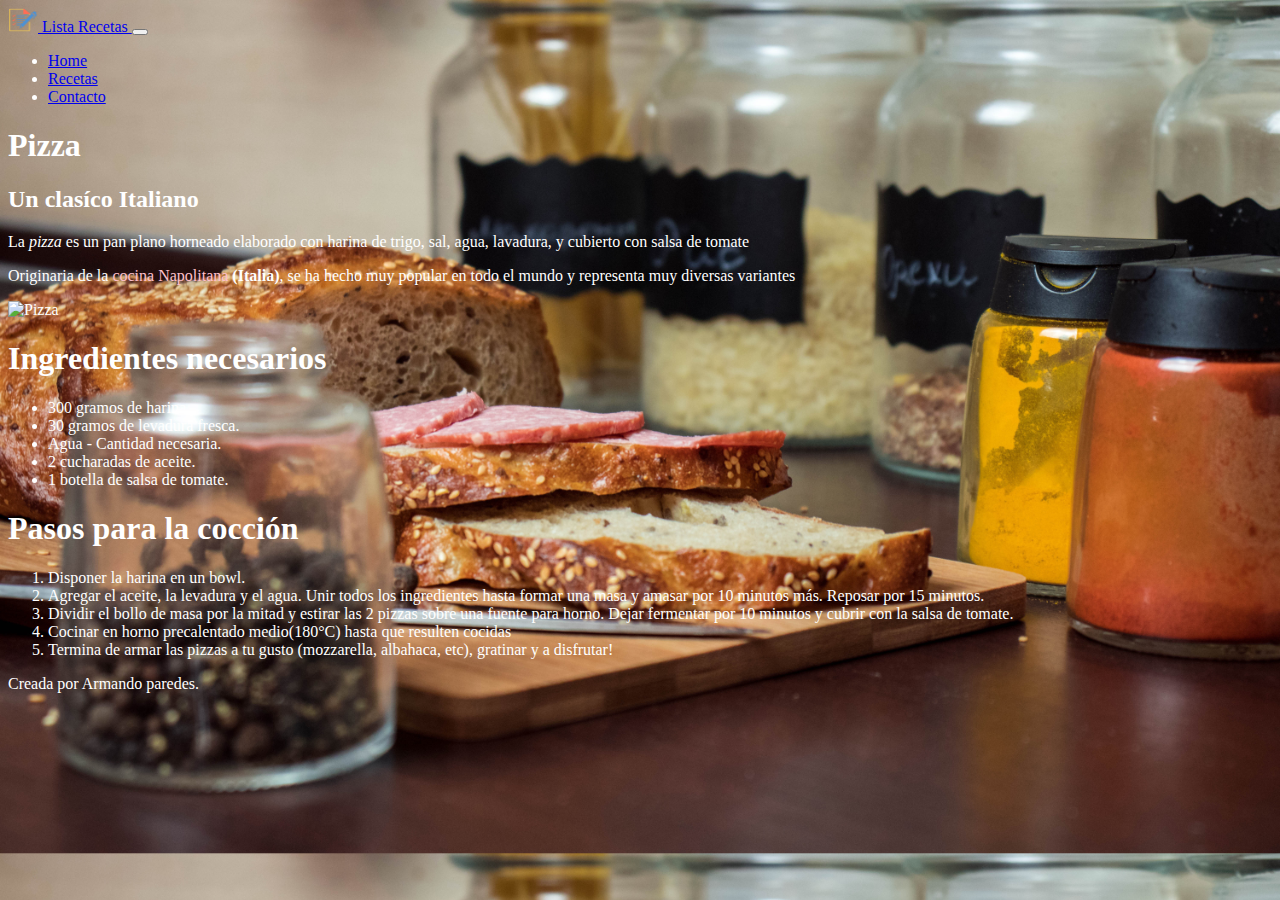
==== index.html @ 4ad2e26d "agrego borde redondo, ajusto footer" ====
<!DOCTYPE html>
<html lang="es">
<head>
    <meta charset="UTF-8">
    <meta http-equiv="X-UA-Compatible" content="IE=edge">
    <meta name="viewport" content="width=device-width, initial-scale=1.0">
      <link href="https://cdn.jsdelivr.net/npm/bootstrap@5.3.0-alpha2/dist/css/bootstrap.min.css" rel="stylesheet" integrity="sha384-aFq/bzH65dt+w6FI2ooMVUpc+21e0SRygnTpmBvdBgSdnuTN7QbdgL+OapgHtvPp" crossorigin="anonymous">
      <link rel="stylesheet" href="/css/style.css">
    <title>Recetas Boostrap</title>
</head>

<body class="bg-image img-fluid bg-image ">

    <nav class="navbar navbar-expand-lg bg-body-tertiary bg-dark opacity-75" data-bs-theme="dark">
        <div class="container-fluid">
          <a class="navbar-brand" href="#">
          <img src="/img/lista-icon.png" alt="" width="30" height="24" class="d-inline-block align-text-top">
          Lista Recetas
        </a>
          <button class="navbar-toggler" type="button" data-bs-toggle="collapse" data-bs-target="#navbarSupportedContent" aria-controls="navbarSupportedContent" aria-expanded="false" aria-label="Toggle navigation">
            <span class="navbar-toggler-icon"></span>
          </button>
          <div class="collapse navbar-collapse" id="navbarSupportedContent">
                <ul class="navbar-nav me-auto mb-2 mb-lg-0">
                  <li class="nav-item">
                    <a class="nav-link" aria-current="page" href="#">Home</a>
                  </li>
                  <li class="nav-item">
                    <a class="nav-link" href="#">Recetas</a>
                  </li>
                  <li class="nav-item">
                    <a class="nav-link" href="#">Contacto</a>
                  </li>
                </ul>
          </div>
        </div>
      </nav>

      <section class="container text-center text-bg-dark opacity-75 mt-5 rounded-4 pb-5 pt-2">
        <h1>Pizza</h1>
        <h2>Un clasíco Italiano</h2>
        <p>La <em>pizza</em> es un pan plano horneado elaborado con harina de trigo, sal, agua, lavadura, y cubierto con salsa de tomate</p>

        <p>Originaria de la <span class="text-rosita">cocina Napolitana</span> <strong>(Italia)</strong>, se ha hecho muy popular en todo el mundo y representa muy diversas variantes</p>
      

      <img src="/img/pizza-queso-recortada.png" class="img-fluid mx-auto d-block" alt="Pizza" width="300px">

      <div class="container">
        <div class="row ">
          <div class="col-6">
            <h1 class="text-start">Ingredientes necesarios</h1>
            <ul class="text-start">
                <li>300 gramos de harina.</li>
                <li>30 gramos de levadura fresca.</li>
                <li>Agua - Cantidad necesaria.</li>
                <li>2 cucharadas de aceite.</li>
                <li>1 botella de salsa de tomate.</li>
            </ul>
        </div>
            <div class="col-6 ">
                <h1 class="text-start">Pasos para la cocción</h1>
                <ol class="text-start">
                    <li>Disponer la harina en un bowl.</li>
                    <li>Agregar el aceite, la levadura y el agua. Unir todos los ingredientes hasta formar una masa y amasar por 10 minutos más. Reposar por 15 minutos.</li>
                    <li>Dividir el bollo de masa por la mitad y estirar las 2 pizzas sobre una fuente para horno. Dejar fermentar por 10 minutos y cubrir con la salsa de tomate.</li>
                    <li>Cocinar en horno precalentado medio(180°C) hasta que resulten cocidas</li>
                    <li>Termina de armar las pizzas a tu gusto (mozzarella, albahaca, etc), gratinar y a disfrutar!</li>
                </ol>
              </div>
          </div>
      </div>
    </section>
      <footer class="container text-center text-bg-dark opacity-75 mt-5 rounded-4 position-absolute bottom-0 start-50 translate-middle">Creada por Armando paredes.</footer>
    <script src="https://cdn.jsdelivr.net/npm/bootstrap@5.3.0-alpha2/dist/js/bootstrap.bundle.min.js" integrity="sha384-qKXV1j0HvMUeCBQ+QVp7JcfGl760yU08IQ+GpUo5hlbpg51QRiuqHAJz8+BrxE/N" crossorigin="anonymous"></script>
</body>
</html>
---- css/style.css ----
.bg-image {
    background-image: url("/img/food-4926387.jpg");
    background-size: 100% 100%;
    height: 100%;
    background-size:cover;
    color: white;
}

.text-rosita {
    color: pink;
}
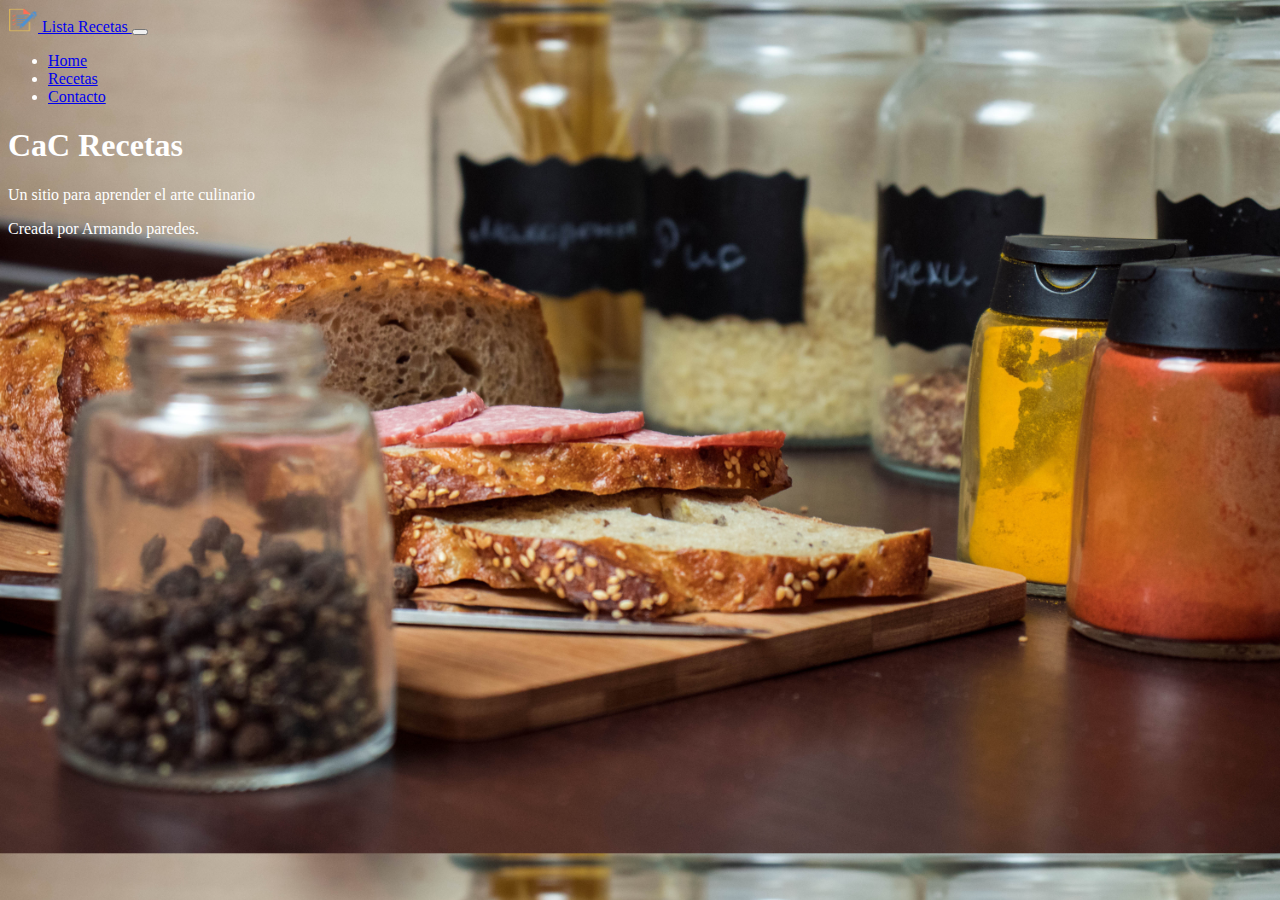
==== commit 7ff835b4: "Completado sitio web recetas pero con boostrap" ====
--- a/index.html
+++ b/index.html
@@ -9,11 +9,11 @@
     <title>Recetas Boostrap</title>
 </head>
 
-<body class="bg-image img-fluid bg-image ">
+<body class="bg-image img-fluid bg-image">
 
     <nav class="navbar navbar-expand-lg bg-body-tertiary bg-dark opacity-75" data-bs-theme="dark">
         <div class="container-fluid">
-          <a class="navbar-brand" href="#">
+          <a class="navbar-brand" href="index.html">
           <img src="/img/lista-icon.png" alt="" width="30" height="24" class="d-inline-block align-text-top">
           Lista Recetas
         </a>
@@ -23,10 +23,10 @@
           <div class="collapse navbar-collapse" id="navbarSupportedContent">
                 <ul class="navbar-nav me-auto mb-2 mb-lg-0">
                   <li class="nav-item">
-                    <a class="nav-link" aria-current="page" href="#">Home</a>
+                    <a class="nav-link" aria-current="page" href="index.html">Home</a>
                   </li>
                   <li class="nav-item">
-                    <a class="nav-link" href="#">Recetas</a>
+                    <a class="nav-link" href="recetas.html">Recetas</a>
                   </li>
                   <li class="nav-item">
                     <a class="nav-link" href="#">Contacto</a>
@@ -36,42 +36,10 @@
         </div>
       </nav>
 
-      <section class="container text-center text-bg-dark opacity-75 mt-5 rounded-4 pb-5 pt-2">
-        <h1>Pizza</h1>
-        <h2>Un clasíco Italiano</h2>
-        <p>La <em>pizza</em> es un pan plano horneado elaborado con harina de trigo, sal, agua, lavadura, y cubierto con salsa de tomate</p>
+      <h1 class="text-center">CaC Recetas</h1>
+      <p class="text-center">Un sitio para aprender el arte culinario</p>
 
-        <p>Originaria de la <span class="text-rosita">cocina Napolitana</span> <strong>(Italia)</strong>, se ha hecho muy popular en todo el mundo y representa muy diversas variantes</p>
-      
-
-      <img src="/img/pizza-queso-recortada.png" class="img-fluid mx-auto d-block" alt="Pizza" width="300px">
-
-      <div class="container">
-        <div class="row ">
-          <div class="col-6">
-            <h1 class="text-start">Ingredientes necesarios</h1>
-            <ul class="text-start">
-                <li>300 gramos de harina.</li>
-                <li>30 gramos de levadura fresca.</li>
-                <li>Agua - Cantidad necesaria.</li>
-                <li>2 cucharadas de aceite.</li>
-                <li>1 botella de salsa de tomate.</li>
-            </ul>
-        </div>
-            <div class="col-6 ">
-                <h1 class="text-start">Pasos para la cocción</h1>
-                <ol class="text-start">
-                    <li>Disponer la harina en un bowl.</li>
-                    <li>Agregar el aceite, la levadura y el agua. Unir todos los ingredientes hasta formar una masa y amasar por 10 minutos más. Reposar por 15 minutos.</li>
-                    <li>Dividir el bollo de masa por la mitad y estirar las 2 pizzas sobre una fuente para horno. Dejar fermentar por 10 minutos y cubrir con la salsa de tomate.</li>
-                    <li>Cocinar en horno precalentado medio(180°C) hasta que resulten cocidas</li>
-                    <li>Termina de armar las pizzas a tu gusto (mozzarella, albahaca, etc), gratinar y a disfrutar!</li>
-                </ol>
-              </div>
-          </div>
-      </div>
-    </section>
-      <footer class="container text-center text-bg-dark opacity-75 mt-5 rounded-4 position-absolute bottom-0 start-50 translate-middle">Creada por Armando paredes.</footer>
+      <footer class="container text-center text-bg-dark opacity-75 mt-5 rounded-4 ">Creada por Armando paredes.</footer>
     <script src="https://cdn.jsdelivr.net/npm/bootstrap@5.3.0-alpha2/dist/js/bootstrap.bundle.min.js" integrity="sha384-qKXV1j0HvMUeCBQ+QVp7JcfGl760yU08IQ+GpUo5hlbpg51QRiuqHAJz8+BrxE/N" crossorigin="anonymous"></script>
 </body>
 </html>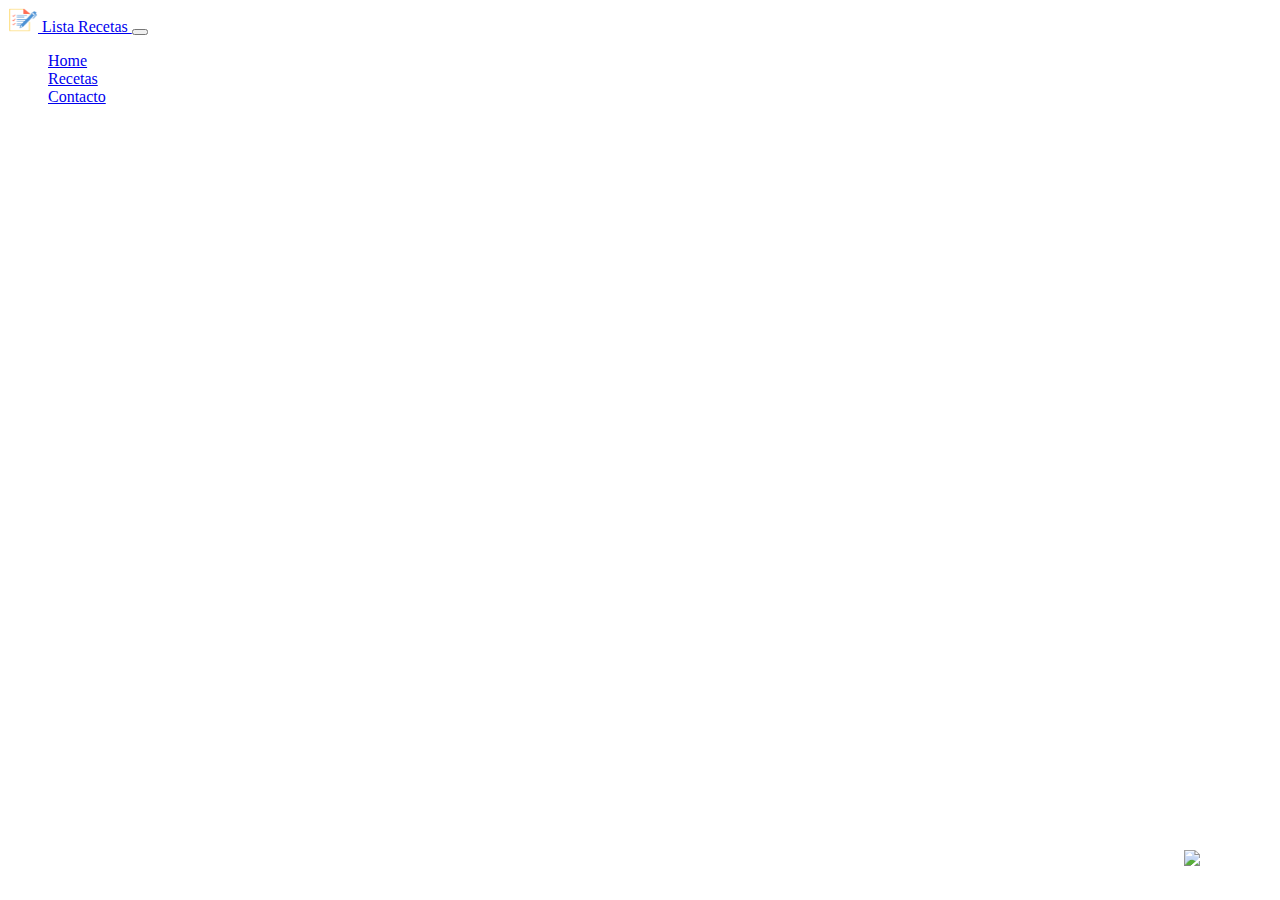
==== commit 82b9e58c: "se prepararo para modo deplegue web" ====
--- a/index.html
+++ b/index.html
@@ -14,7 +14,7 @@
     <nav class="navbar navbar-expand-lg bg-body-tertiary bg-dark opacity-75" data-bs-theme="dark">
         <div class="container-fluid">
           <a class="navbar-brand" href="index.html">
-          <img src="/img/lista-icon.png" alt="" width="30" height="24" class="d-inline-block align-text-top">
+          <img src="./img/lista-icon.png" alt="" width="30" height="24" class="d-inline-block align-text-top">
           Lista Recetas
         </a>
           <button class="navbar-toggler" type="button" data-bs-toggle="collapse" data-bs-target="#navbarSupportedContent" aria-controls="navbarSupportedContent" aria-expanded="false" aria-label="Toggle navigation">
@@ -40,6 +40,10 @@
       <p class="text-center">Un sitio para aprender el arte culinario</p>
 
       <footer class="container text-center text-bg-dark opacity-75 mt-5 rounded-4 ">Creada por Armando paredes.</footer>
+
+      <div class="container-fluid">
+        <img class="flechaArriba d-none d-lg-block" src="./img/flechaArriba.png" alt="FlechaArriba" >
+      </div>
     <script src="https://cdn.jsdelivr.net/npm/bootstrap@5.3.0-alpha2/dist/js/bootstrap.bundle.min.js" integrity="sha384-qKXV1j0HvMUeCBQ+QVp7JcfGl760yU08IQ+GpUo5hlbpg51QRiuqHAJz8+BrxE/N" crossorigin="anonymous"></script>
 </body>
 </html>--- a/css/style.css
+++ b/css/style.css
@@ -1,5 +1,5 @@
 .bg-image {
-    background-image: url("/img/food-4926387.jpg");
+    background-image: url("../img/fondo-cocina-2.jpg");
     background-size: 100% 100%;
     height: 100%;
     background-size:cover;
@@ -8,4 +8,13 @@
 
 .text-rosita {
     color: pink;
+}
+
+.flechaArriba {
+    width: 5rem;
+    position: fixed;
+    right: 1rem;
+    bottom: 1rem;
+    cursor: pointer;
+
 }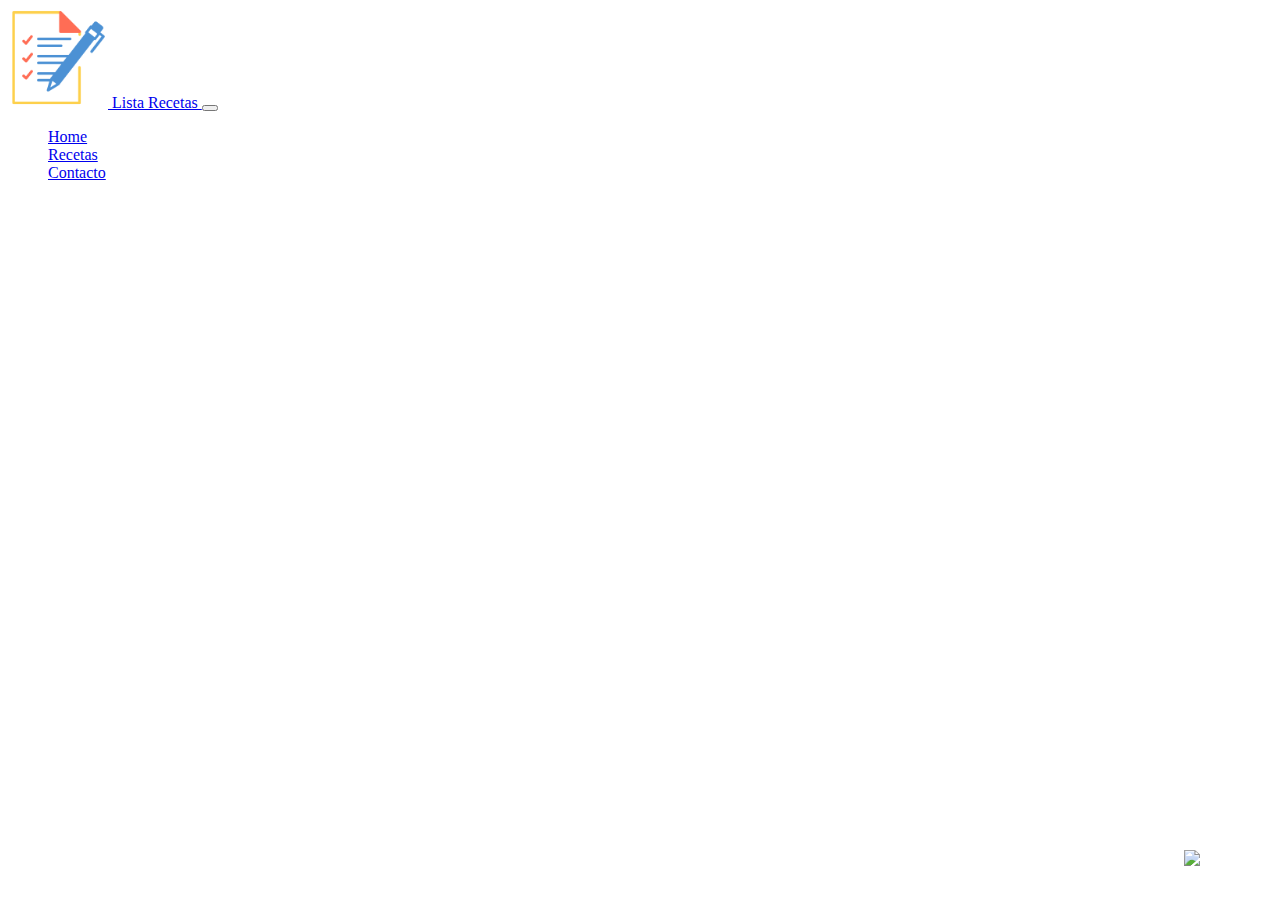
==== commit 85bdb475: "Update index.html" ====
--- a/index.html
+++ b/index.html
@@ -5,7 +5,7 @@
     <meta http-equiv="X-UA-Compatible" content="IE=edge">
     <meta name="viewport" content="width=device-width, initial-scale=1.0">
       <link href="https://cdn.jsdelivr.net/npm/bootstrap@5.3.0-alpha2/dist/css/bootstrap.min.css" rel="stylesheet" integrity="sha384-aFq/bzH65dt+w6FI2ooMVUpc+21e0SRygnTpmBvdBgSdnuTN7QbdgL+OapgHtvPp" crossorigin="anonymous">
-      <link rel="stylesheet" href="/css/style.css">
+      <link rel="stylesheet" href="./css/style.css">
     <title>Recetas Boostrap</title>
 </head>
 
@@ -14,7 +14,7 @@
     <nav class="navbar navbar-expand-lg bg-body-tertiary bg-dark opacity-75" data-bs-theme="dark">
         <div class="container-fluid">
           <a class="navbar-brand" href="index.html">
-          <img src="./img/lista-icon.png" alt="" width="30" height="24" class="d-inline-block align-text-top">
+          <img src="./img/lista-icon.png" alt="" width="100rem"  class="d-inline-block">
           Lista Recetas
         </a>
           <button class="navbar-toggler" type="button" data-bs-toggle="collapse" data-bs-target="#navbarSupportedContent" aria-controls="navbarSupportedContent" aria-expanded="false" aria-label="Toggle navigation">
@@ -46,4 +46,4 @@
       </div>
     <script src="https://cdn.jsdelivr.net/npm/bootstrap@5.3.0-alpha2/dist/js/bootstrap.bundle.min.js" integrity="sha384-qKXV1j0HvMUeCBQ+QVp7JcfGl760yU08IQ+GpUo5hlbpg51QRiuqHAJz8+BrxE/N" crossorigin="anonymous"></script>
 </body>
-</html>+</html>
